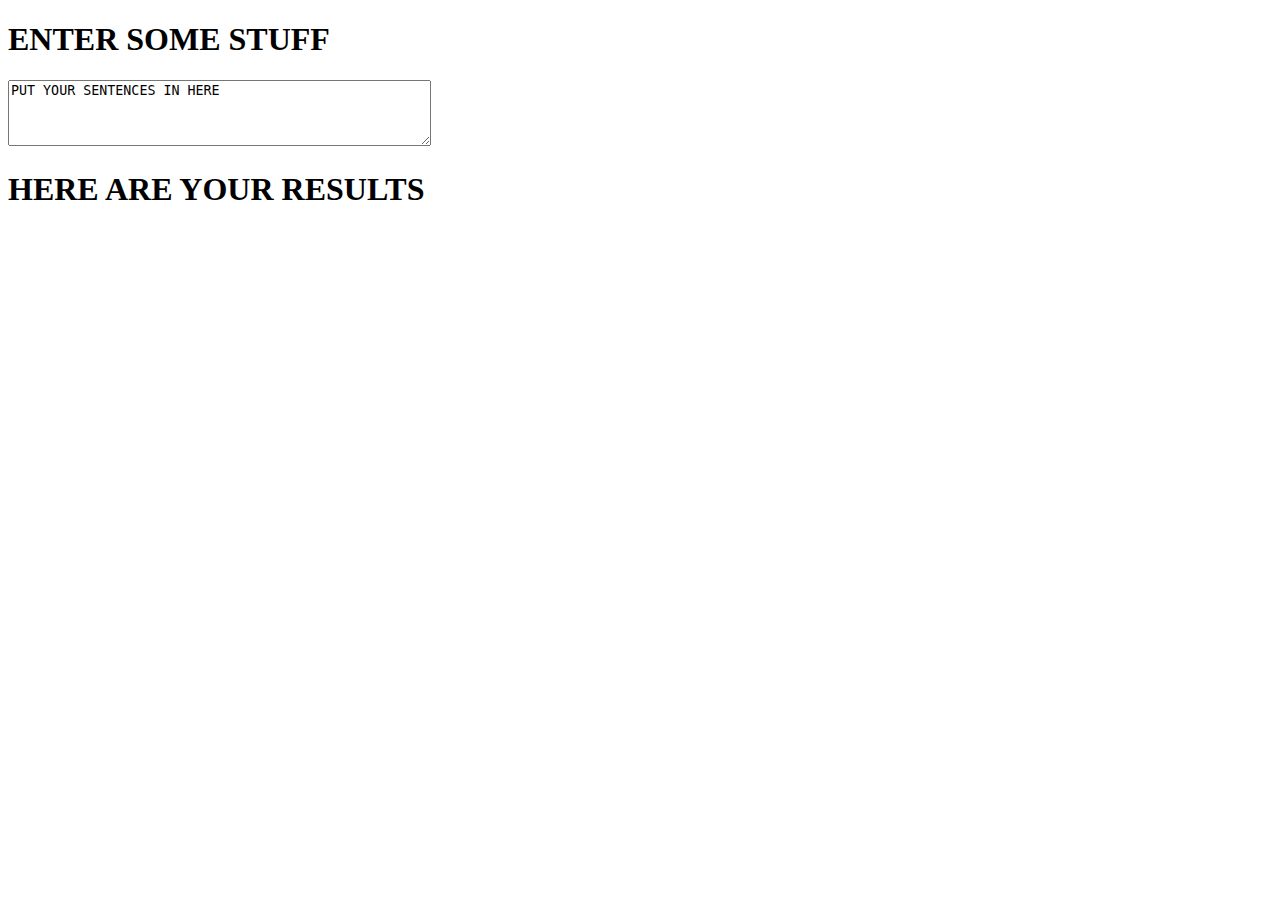
==== index.html @ d3bbef13 "Add barebones HTML file" ====
<!DOCTYPE HTML>
<html>
<title>THE YHACK THINGY</title>
<body>
<h1> ENTER SOME STUFF</h1>
<textarea rows = "4" cols = "50">
PUT YOUR SENTENCES IN HERE
</textarea>
<h1>HERE ARE YOUR RESULTS</h1>



<body>
</html>
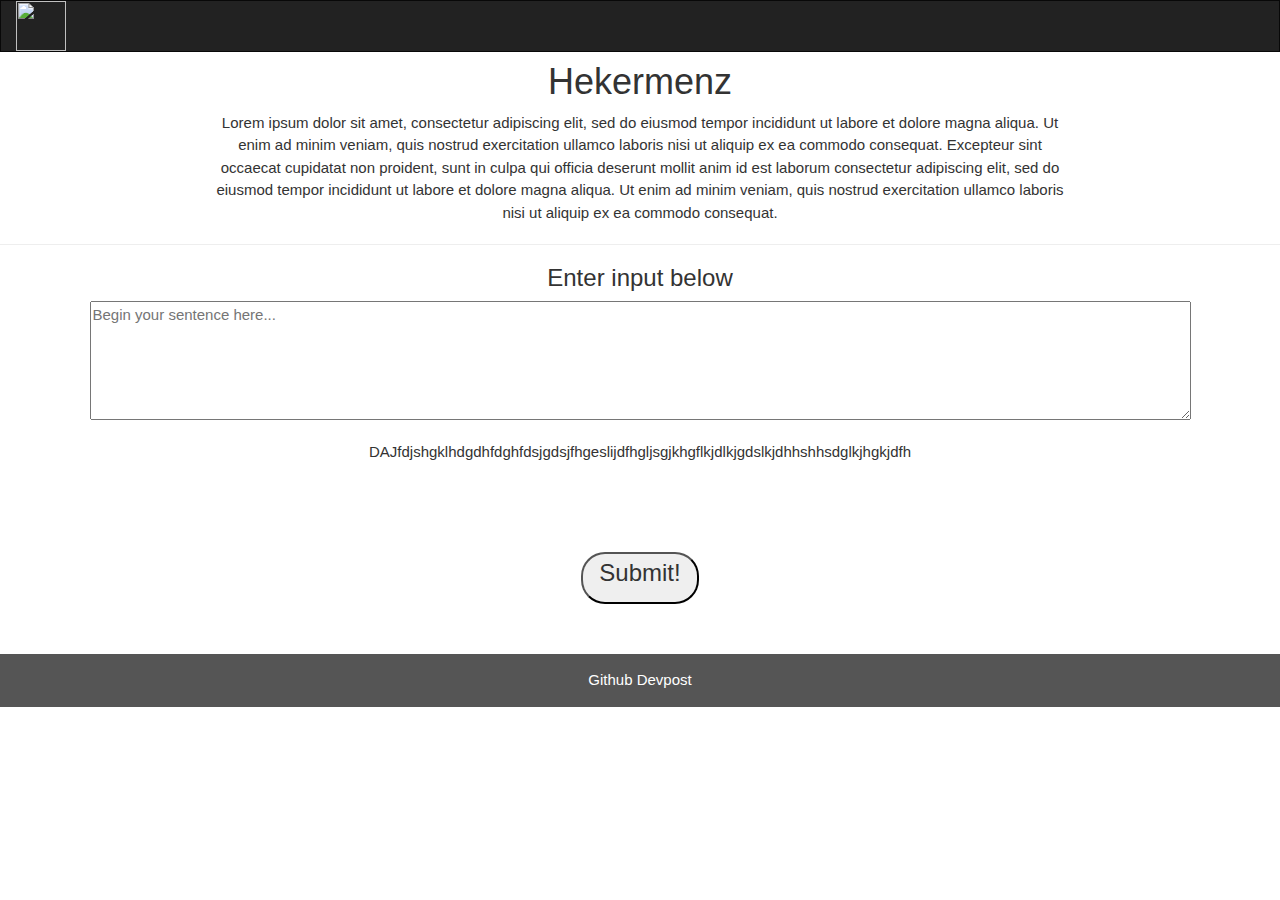
==== commit 7c3eb330: "index updating" ====
--- a/index.html
+++ b/index.html
@@ -1,14 +1,109 @@
-<!DOCTYPE HTML>
-<html>
-<title>THE YHACK THINGY</title>
+<!DOCTYPE html>
+<html lang="en">
+<head>
+  <title>Bootstrap Example</title>
+  <meta charset="utf-8">
+  <meta name="viewport" content="width=device-width, initial-scale=1">
+  <link rel="stylesheet" href="https://maxcdn.bootstrapcdn.com/bootstrap/3.3.7/css/bootstrap.min.css">
+  <link rel = "stylesheet" href ="https://www.w3schools.com/w3css/4/w3.css">
+  <script src="https://ajax.googleapis.com/ajax/libs/jquery/3.2.1/jquery.min.js"></script>
+  <script src="https://maxcdn.bootstrapcdn.com/bootstrap/3.3.7/js/bootstrap.min.js"></script>
+  <style>
+    /* Remove the navbar's default margin-bottom and rounded borders */ 
+    .navbar {
+      margin-bottom: 0;
+      border-radius: 0;
+    }
+    
+    /* Set height of the grid so .sidenav can be 100% (adjust as needed) */
+    .row.content {height: 450px}
+    
+    /* Set gray background color and 100% height */
+    .sidenav {
+      padding-top: 20px;
+      background-color: #f1f1f1;
+      height: 100%;
+    }
+    
+    /* Set black background color, white text and some padding */
+    footer {
+      background-color: #555;
+      color: white;
+      padding: 15px;
+    }
+    
+    /* On small screens, set height to 'auto' for sidenav and grid */
+    @media screen and (max-width: 767px) {
+      .sidenav {
+        height: auto;
+        padding: 15px;
+      }
+      .row.content {height:auto;} 
+    }
+	button{
+		position:center;
+		display:block;
+		margin:auto;
+		width:10%;
+		font-size:24px;
+		border-radius:24px;
+		transition-duration: 0.4s;
+	}
+	button:hover{
+		background-color:gray;
+		color:white;
+	}
+	
+	
+  </style>
+</head>
 <body>
-<h1> ENTER SOME STUFF</h1>
-<textarea rows = "4" cols = "50">
-PUT YOUR SENTENCES IN HERE
-</textarea>
-<h1>HERE ARE YOUR RESULTS</h1>
+
+<nav class="navbar navbar-inverse">
+  <div class="container-fluid">
+    <div class="navbar-header">
+      <button type="button" class="navbar-toggle" data-toggle="collapse" data-target="#myNavbar">
+        <span class="icon-bar"></span>
+        <span class="icon-bar"></span>
+        <span class="icon-bar"></span>                        
+      </button>
+      <a href = "index.html"><img src = "icon.png" height="50" width="50"></a>
+    </div>
+    <div class="collapse navbar-collapse" id="myNavbar">
+      <ul class="nav navbar-nav">
+      </ul>
+      <ul class="nav navbar-nav navbar-right">
+       
+      </ul>
+    </div>
+  </div>
+</nav>
+<div class="container-fluid text-center">    
+  <div class="row content">
+    <div class="text-center" style = "display:block; margin:auto; position:center"> 
+      <h1>Hekermenz</h1>
+      <p style = "width:67%; display:block; margin:auto; position:center">Lorem ipsum dolor sit amet, consectetur adipiscing elit, sed do eiusmod tempor incididunt ut labore et dolore magna aliqua. Ut enim ad minim veniam, quis nostrud exercitation ullamco laboris nisi ut aliquip ex ea commodo consequat. Excepteur sint occaecat cupidatat non proident, sunt in culpa qui officia deserunt mollit anim id est laborum consectetur adipiscing elit, sed do eiusmod tempor incididunt ut labore et dolore magna aliqua. Ut enim ad minim veniam, quis nostrud exercitation ullamco laboris nisi ut aliquip ex ea commodo consequat.</p>
+      <hr>
+      <h3>Enter input below</h3>
+
+      <textarea placeholder = "Begin your sentence here..." rows = "5" cols = "120"></textarea>
+    </div>
+    <div style = "padding:15px">
+	<p>DAJfdjshgklhdgdhfdghfdsjgdsjfhgeslijdfhgljsgjkhgflkjdlkjgdslkjdhhshhsdglkjhgkjdfh</p>
+</div>
+  </div>
+</div>
+<div style = "padding:50px">
+  <button type = "button" onclick = "INSERT YOUR SCRIPT HERE">Submit!</p>
+</div>
 
 
 
-<body>
-</html>+  </body>
+
+
+  <footer class="container-fluid text-center">
+  <a href="https://github.com/shuyangw/yhack"> Github </a>
+  <a href ="#"> Devpost </a>
+</footer>
+</html>
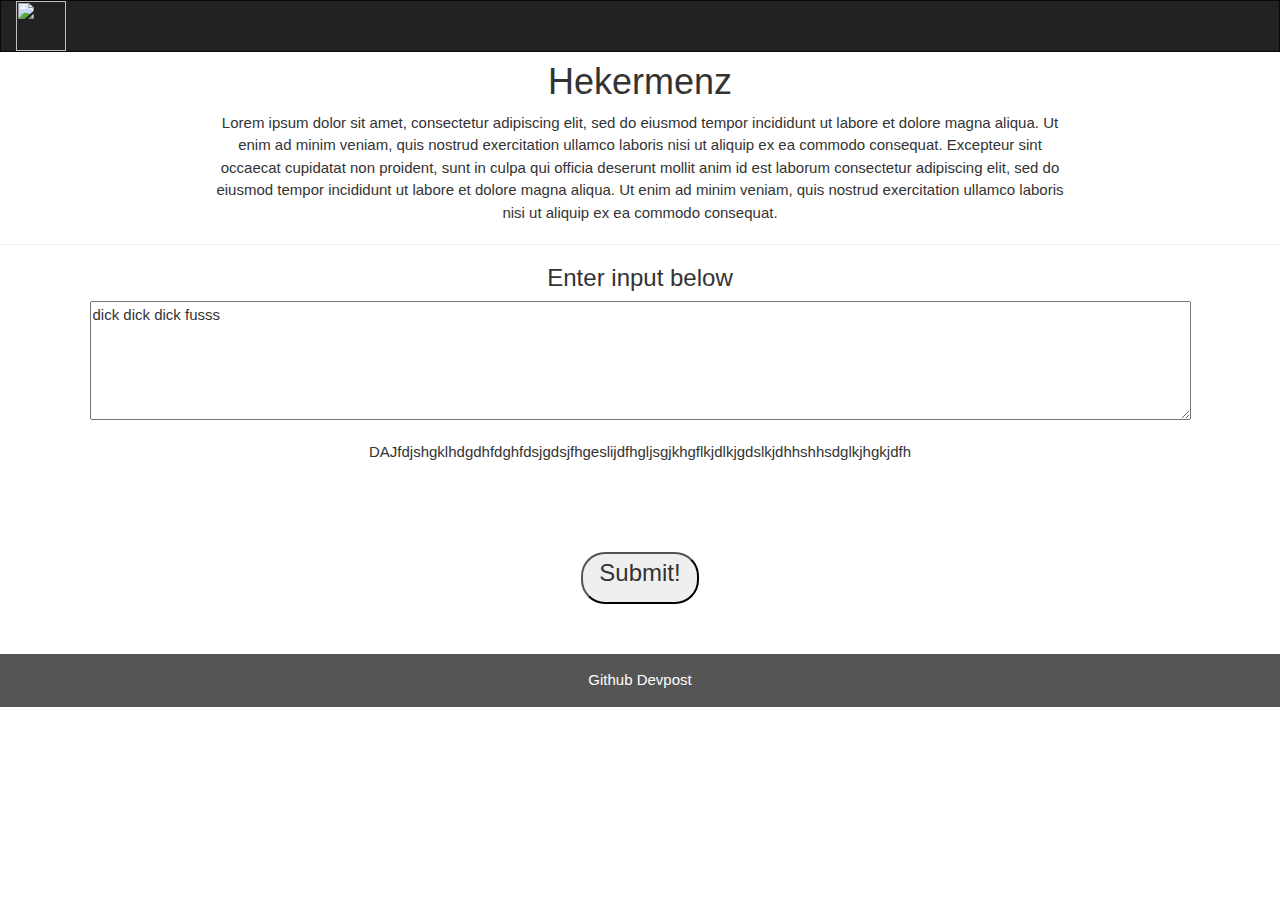
==== commit 334d81fe: "index runs through textarea" ====
--- a/index.html
+++ b/index.html
@@ -86,15 +86,26 @@
       <hr>
       <h3>Enter input below</h3>
 
-      <textarea placeholder = "Begin your sentence here..." rows = "5" cols = "120"></textarea>
+      <textarea placeholder = "Begin your sentence here..." rows = "5" cols = "120" id = "maintext">dick dick dick fusss</textarea>
     </div>
     <div style = "padding:15px">
 	<p>DAJfdjshgklhdgdhfdghfdsjgdsjfhgeslijdfhgljsgjkhgflkjdlkjgdslkjdhhshhsdglkjhgkjdfh</p>
 </div>
   </div>
 </div>
+<script>
+function dude(){
+	var strings = document.getElementById("maintext").value;
+	var text = strings.split(" ");
+	// for (var i = 0; i < text.length; i++){
+	// 	text[i] = "fick";
+	// }
+	document.getElementById("maintext").value = text;
+}
+	
+</script>
 <div style = "padding:50px">
-  <button type = "button" onclick = "INSERT YOUR SCRIPT HERE">Submit!</p>
+  <button type = "button" onclick="dude()">Submit!</p>
 </div>
 
 
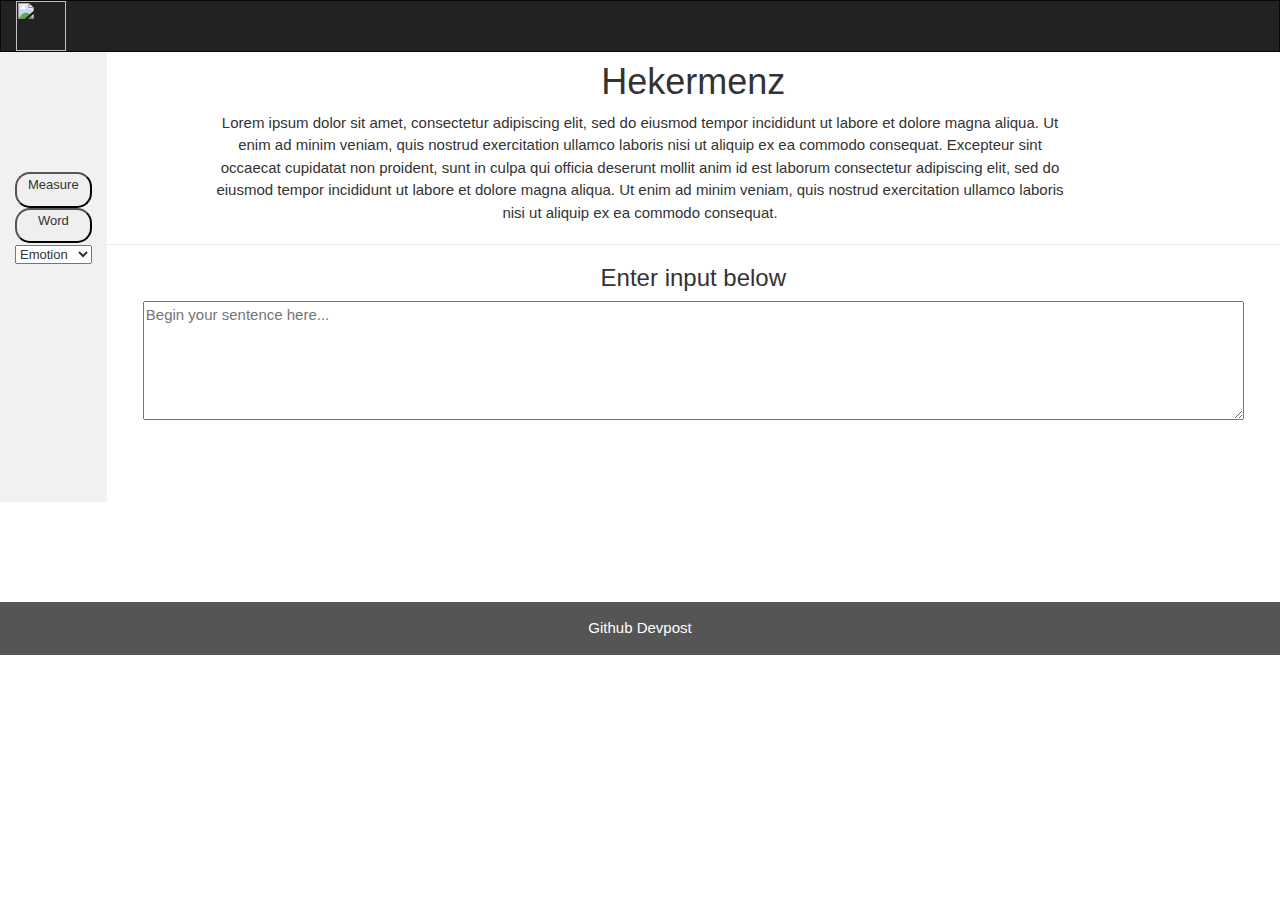
==== commit a127242c: "button changes 2.0" ====
--- a/index.html
+++ b/index.html
@@ -44,14 +44,18 @@
 		position:center;
 		display:block;
 		margin:auto;
-		width:10%;
-		font-size:24px;
-		border-radius:24px;
+		width:100%;
+		font-size:13px;
+		border-radius:15px;
 		transition-duration: 0.4s;
 	}
 	button:hover{
 		background-color:gray;
 		color:white;
+	}
+	select{
+		width:100%;
+		font-size: 13px;
 	}
 	
 	
@@ -80,32 +84,158 @@
 </nav>
 <div class="container-fluid text-center">    
   <div class="row content">
+  <div class = "col-sm-1 sidenav">
+		<div style = "position:center; margin-top:100px">
+			<button type = "button" onclick="TextScan()">Measure</p>
+  			<button type = "button" onclick="jQueryMain()">Word</p>
+		</div>
+		<select id = "requestEmotion">
+			<option value = "">Emotion</option>
+			<option value = "joy">Joy</option>
+			<option value = "sad">Sadness</option>
+			<option value = "surprise">Surprise</option>
+			<option value = "anger">Anger</option>
+			<option value = "fear">Fear</option>
+		</select>
+		</div>
     <div class="text-center" style = "display:block; margin:auto; position:center"> 
       <h1>Hekermenz</h1>
       <p style = "width:67%; display:block; margin:auto; position:center">Lorem ipsum dolor sit amet, consectetur adipiscing elit, sed do eiusmod tempor incididunt ut labore et dolore magna aliqua. Ut enim ad minim veniam, quis nostrud exercitation ullamco laboris nisi ut aliquip ex ea commodo consequat. Excepteur sint occaecat cupidatat non proident, sunt in culpa qui officia deserunt mollit anim id est laborum consectetur adipiscing elit, sed do eiusmod tempor incididunt ut labore et dolore magna aliqua. Ut enim ad minim veniam, quis nostrud exercitation ullamco laboris nisi ut aliquip ex ea commodo consequat.</p>
       <hr>
       <h3>Enter input below</h3>
 
-      <textarea placeholder = "Begin your sentence here..." rows = "5" cols = "120" id = "maintext">dick dick dick fusss</textarea>
+      <textarea placeholder = "Begin your sentence here..." rows = "5" cols = "120" id = "maintext"></textarea>
     </div>
     <div style = "padding:15px">
-	<p>DAJfdjshgklhdgdhfdghfdsjgdsjfhgeslijdfhgljsgjkhgflkjdlkjgdslkjdhhshhsdglkjhgkjdfh</p>
+	<p id="RecommendationText"></p>
 </div>
   </div>
 </div>
 <script>
-function dude(){
+function TextScan(){
 	var strings = document.getElementById("maintext").value;
 	var text = strings.split(" ");
-	// for (var i = 0; i < text.length; i++){
-	// 	text[i] = "fick";
-	// }
-	document.getElementById("maintext").value = text;
+	return text;
+}
+function getSelectionText(){
+	var text = "";
+	if (window.getSelection) {
+		text = window.getSelection().toString();
+	} else if (document.selection && document.selection.type != "Control"){
+		text = document.selection.createRange().text;
+	}
+  wordArr = text.replace(/[^a-zA-Z ]/g,'').split(" ");
+	return wordArr;
+}
+
+
+function jQueryMain(){
+  $.extend({
+    GetSynonyms: function(Text){
+      console.log("GetSynonyms");
+      var synList = [];
+      $.ajax({
+          url: 'https://wordsapiv1.p.mashape.com/words/'+Text+'/synonyms',
+          type: 'get',
+          headers: {
+              'X-Mashape-Key': "RBGdikllvBmshXcwx3hyEE5gIwXjp1KJuxZjsnzcGMfpfOq2Vp",   //If your header name has spaces or any other char not appropriate
+              'X-Mashape-Host': "wordsapiv1.p.mashape.com"  //for object property name, use quoted notation shown in second
+          },
+          success: function (data) {
+            console.info("data:")
+              console.info(data);
+          for (var i = 0; i < data.synonyms.length; i++) {
+              synList.push(data.synonyms[i]);
+          }
+          console.info("synlist:");
+          console.info(synList)
+          },
+          async: false,
+        error: function (xhr, ajaxOptions, thrownError){
+            console.info("Error:"+Text);
+            console.info(thrownError);
+        }
+
+      });
+      if(typeof synList === 'undefined' || synList.length <= 0)
+        console.info("No synonyms found");
+      return synList;
+    }
+  });
+  $.extend({
+    GetEmotionDict: function(Text){
+      console.log("GetEmotionDict");
+      $.ajaxSetup({
+        async: false
+        });
+
+        var jsondict = {};
+
+        $.ajax({
+          url: 'https://apiv2.indico.io/emotion',
+          type: 'post',
+          data: JSON.stringify({
+            'api_key': "2d3c91cb08abe04e37203439107e5ad6",
+            'threshold': 0.1,
+            'data' : Text
+          }),
+          // headers: {
+          //     'api_key': "2d3c91cb08abe04e37203439107e5ad6",
+          //     'threshold': 0.1
+          // },
+          success: function (data) {
+            //console.info(data);
+          jsono = JSON.parse(data);
+            console.info(jsono);
+            jsondict = jsono;
+
+          },
+          async: false
+      });
+      //console.log(maxEmotion[0]);
+      return jsondict;
+    }
+  });
+
+    console.log("Search Thesaurus for better words");
+    var Texta = getSelectionText();
+    if(Texta.length > 1)
+      document.getElementById("RecommendationText").innerHTML = "Please select only one word";
+    Text = Texta[0];
+    var Emotion = "joy";
+    console.log("word: "+ Text);
+    synArr = $.GetSynonyms(Text);
+    console.log(synArr);
+
+    emotDict = {};
+    for (var k = 0; k < synArr.length; k++) {
+      emotval = $.GetEmotionDict(synArr[k])[Emotion];
+      emotDict[synArr[k]] = emotval;
+    }
+    var sortedArr = Object.keys(emotDict).map(function(key) {
+      return [key, emotDict[key]];
+    });  
+    sortedArr.sort(function(first, second) {
+        return second[1] - first[1];
+    });    
+
+    // var relevantWords = [];
+    // for(var i=0; i<sortedArr.length; i++){
+    //   relevantWords.push(sortedArr[i][0]);
+    // }
+    // console.log(relevantWords);
+
+    var recText = "";
+    for(var i=0; i<sortedArr.length; i++){
+      recText += (sortedArr[i][0] + " ");
+    }
+    console.log(recText);
+    document.getElementById("RecommendationText").innerHTML = recText;
 }
 	
 </script>
 <div style = "padding:50px">
-  <button type = "button" onclick="dude()">Submit!</p>
+  
 </div>
 
 
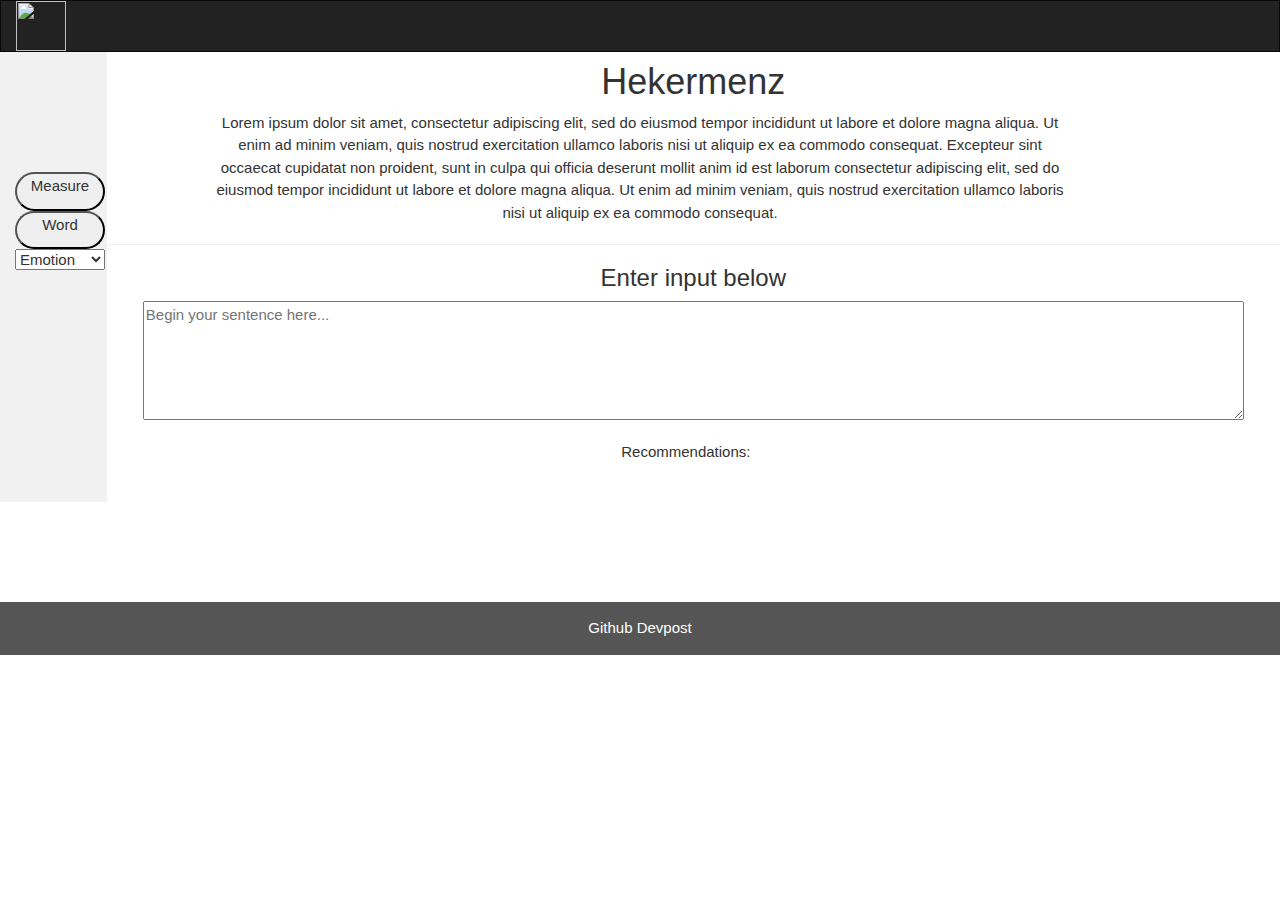
==== commit 4c69d4e3: "Merge branch 'master' of https://github.com/shuyangw/yhack" ====
--- a/index.html
+++ b/index.html
@@ -8,6 +8,7 @@
   <link rel = "stylesheet" href ="https://www.w3schools.com/w3css/4/w3.css">
   <script src="https://ajax.googleapis.com/ajax/libs/jquery/3.2.1/jquery.min.js"></script>
   <script src="https://maxcdn.bootstrapcdn.com/bootstrap/3.3.7/js/bootstrap.min.js"></script>
+  <script src="index.js"></script>
   <style>
     /* Remove the navbar's default margin-bottom and rounded borders */ 
     .navbar {
@@ -44,9 +45,9 @@
 		position:center;
 		display:block;
 		margin:auto;
-		width:100%;
-		font-size:13px;
-		border-radius:15px;
+		width:6em;
+		font-size: 1em;
+		border-radius:4em;
 		transition-duration: 0.4s;
 	}
 	button:hover{
@@ -54,8 +55,8 @@
 		color:white;
 	}
 	select{
-		width:100%;
-		font-size: 13px;
+		width:6em;
+		font-size: 1em;
 	}
 	
 	
@@ -107,133 +108,11 @@
       <textarea placeholder = "Begin your sentence here..." rows = "5" cols = "120" id = "maintext"></textarea>
     </div>
     <div style = "padding:15px">
+    <p>Recommendations:</p>
 	<p id="RecommendationText"></p>
 </div>
   </div>
 </div>
-<script>
-function TextScan(){
-	var strings = document.getElementById("maintext").value;
-	var text = strings.split(" ");
-	return text;
-}
-function getSelectionText(){
-	var text = "";
-	if (window.getSelection) {
-		text = window.getSelection().toString();
-	} else if (document.selection && document.selection.type != "Control"){
-		text = document.selection.createRange().text;
-	}
-  wordArr = text.replace(/[^a-zA-Z ]/g,'').split(" ");
-	return wordArr;
-}
-
-
-function jQueryMain(){
-  $.extend({
-    GetSynonyms: function(Text){
-      console.log("GetSynonyms");
-      var synList = [];
-      $.ajax({
-          url: 'https://wordsapiv1.p.mashape.com/words/'+Text+'/synonyms',
-          type: 'get',
-          headers: {
-              'X-Mashape-Key': "RBGdikllvBmshXcwx3hyEE5gIwXjp1KJuxZjsnzcGMfpfOq2Vp",   //If your header name has spaces or any other char not appropriate
-              'X-Mashape-Host': "wordsapiv1.p.mashape.com"  //for object property name, use quoted notation shown in second
-          },
-          success: function (data) {
-            console.info("data:")
-              console.info(data);
-          for (var i = 0; i < data.synonyms.length; i++) {
-              synList.push(data.synonyms[i]);
-          }
-          console.info("synlist:");
-          console.info(synList)
-          },
-          async: false,
-        error: function (xhr, ajaxOptions, thrownError){
-            console.info("Error:"+Text);
-            console.info(thrownError);
-        }
-
-      });
-      if(typeof synList === 'undefined' || synList.length <= 0)
-        console.info("No synonyms found");
-      return synList;
-    }
-  });
-  $.extend({
-    GetEmotionDict: function(Text){
-      console.log("GetEmotionDict");
-      $.ajaxSetup({
-        async: false
-        });
-
-        var jsondict = {};
-
-        $.ajax({
-          url: 'https://apiv2.indico.io/emotion',
-          type: 'post',
-          data: JSON.stringify({
-            'api_key': "2d3c91cb08abe04e37203439107e5ad6",
-            'threshold': 0.1,
-            'data' : Text
-          }),
-          // headers: {
-          //     'api_key': "2d3c91cb08abe04e37203439107e5ad6",
-          //     'threshold': 0.1
-          // },
-          success: function (data) {
-            //console.info(data);
-          jsono = JSON.parse(data);
-            console.info(jsono);
-            jsondict = jsono;
-
-          },
-          async: false
-      });
-      //console.log(maxEmotion[0]);
-      return jsondict;
-    }
-  });
-
-    console.log("Search Thesaurus for better words");
-    var Texta = getSelectionText();
-    if(Texta.length > 1)
-      document.getElementById("RecommendationText").innerHTML = "Please select only one word";
-    Text = Texta[0];
-    var Emotion = "joy";
-    console.log("word: "+ Text);
-    synArr = $.GetSynonyms(Text);
-    console.log(synArr);
-
-    emotDict = {};
-    for (var k = 0; k < synArr.length; k++) {
-      emotval = $.GetEmotionDict(synArr[k])[Emotion];
-      emotDict[synArr[k]] = emotval;
-    }
-    var sortedArr = Object.keys(emotDict).map(function(key) {
-      return [key, emotDict[key]];
-    });  
-    sortedArr.sort(function(first, second) {
-        return second[1] - first[1];
-    });    
-
-    // var relevantWords = [];
-    // for(var i=0; i<sortedArr.length; i++){
-    //   relevantWords.push(sortedArr[i][0]);
-    // }
-    // console.log(relevantWords);
-
-    var recText = "";
-    for(var i=0; i<sortedArr.length; i++){
-      recText += (sortedArr[i][0] + " ");
-    }
-    console.log(recText);
-    document.getElementById("RecommendationText").innerHTML = recText;
-}
-	
-</script>
 <div style = "padding:50px">
   
 </div>
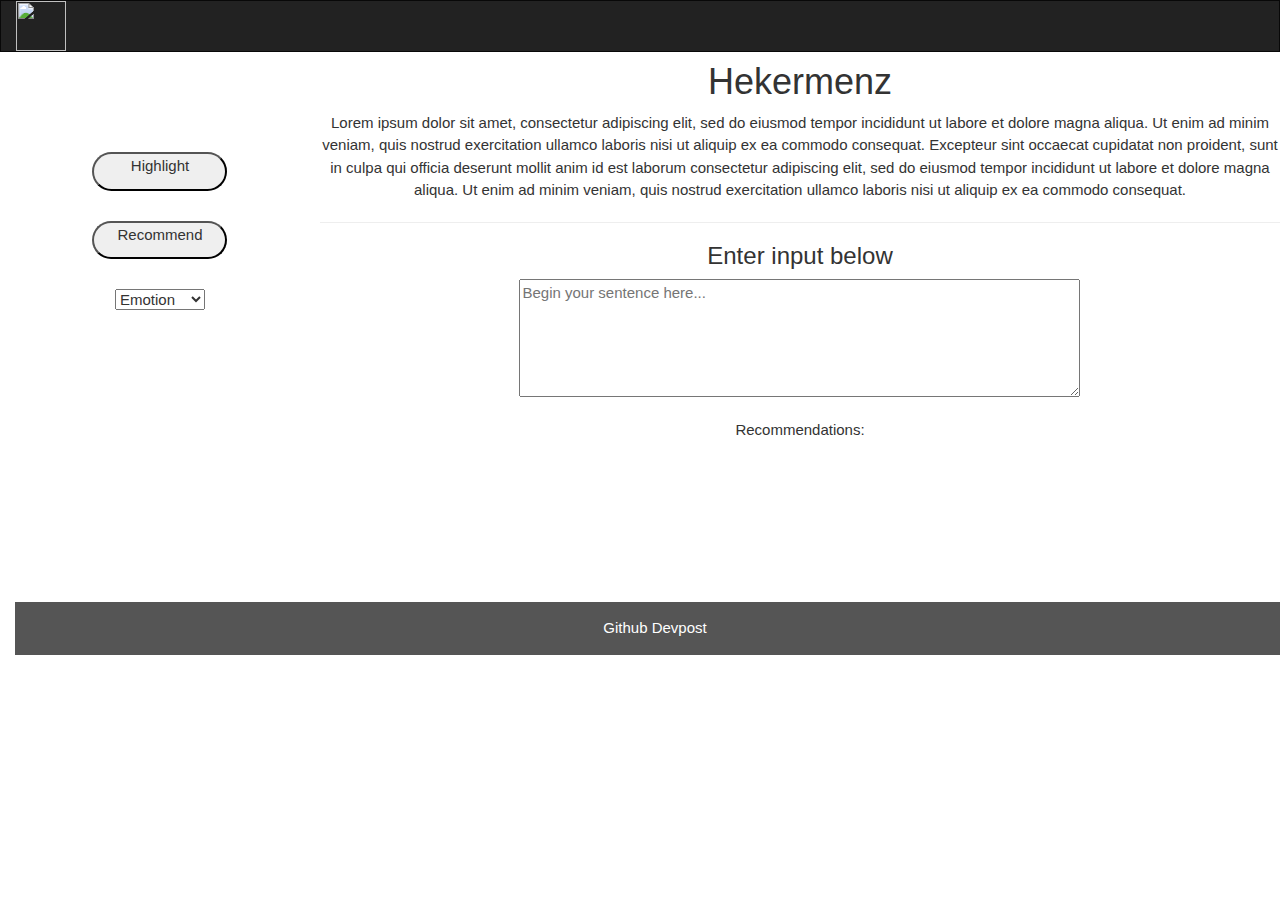
==== commit 7b0655fb: "Adjust HTML" ====
--- a/index.html
+++ b/index.html
@@ -30,6 +30,7 @@
     footer {
       background-color: #555;
       color: white;
+	  transition-duration:0.4s;
       padding: 15px;
     }
     
@@ -45,10 +46,14 @@
 		position:center;
 		display:block;
 		margin:auto;
-		width:6em;
+		width:9em;
 		font-size: 1em;
 		border-radius:4em;
 		transition-duration: 0.4s;
+	}
+	button+button{
+		margin-top:30px;
+		margin-bottom:30px;
 	}
 	button:hover{
 		background-color:gray;
@@ -58,7 +63,11 @@
 		width:6em;
 		font-size: 1em;
 	}
-	
+
+	footer:hover{
+		color:black;
+		opacity:0.5;
+	}
 	
   </style>
 </head>
@@ -83,34 +92,38 @@
     </div>
   </div>
 </nav>
+
+<!--BODY WHERE PROBLEMS START-->
 <div class="container-fluid text-center">    
   <div class="row content">
-  <div class = "col-sm-1 sidenav">
+  <div class = "w3-quarter">
 		<div style = "position:center; margin-top:100px">
-			<button type = "button" onclick="TextScan()">Measure</p>
-  			<button type = "button" onclick="jQueryMain()">Word</p>
+			<button type = "button" onclick="TextScan()">Highlight</p>
+  			<button type = "button" onclick="jQueryMain()">Recommend</p>
 		</div>
 		<select id = "requestEmotion">
 			<option value = "">Emotion</option>
 			<option value = "joy">Joy</option>
-			<option value = "sad">Sadness</option>
+			<option value = "sadness">Sadness</option>
 			<option value = "surprise">Surprise</option>
 			<option value = "anger">Anger</option>
 			<option value = "fear">Fear</option>
 		</select>
 		</div>
-    <div class="text-center" style = "display:block; margin:auto; position:center"> 
+    <div class="text-center w3-rest" style = "display:block; margin:auto">
+<div style = "position:left">	
       <h1>Hekermenz</h1>
-      <p style = "width:67%; display:block; margin:auto; position:center">Lorem ipsum dolor sit amet, consectetur adipiscing elit, sed do eiusmod tempor incididunt ut labore et dolore magna aliqua. Ut enim ad minim veniam, quis nostrud exercitation ullamco laboris nisi ut aliquip ex ea commodo consequat. Excepteur sint occaecat cupidatat non proident, sunt in culpa qui officia deserunt mollit anim id est laborum consectetur adipiscing elit, sed do eiusmod tempor incididunt ut labore et dolore magna aliqua. Ut enim ad minim veniam, quis nostrud exercitation ullamco laboris nisi ut aliquip ex ea commodo consequat.</p>
+      <p style = "width:100%; display:block; margin:auto;">Lorem ipsum dolor sit amet, consectetur adipiscing elit, sed do eiusmod tempor incididunt ut labore et dolore magna aliqua. Ut enim ad minim veniam, quis nostrud exercitation ullamco laboris nisi ut aliquip ex ea commodo consequat. Excepteur sint occaecat cupidatat non proident, sunt in culpa qui officia deserunt mollit anim id est laborum consectetur adipiscing elit, sed do eiusmod tempor incididunt ut labore et dolore magna aliqua. Ut enim ad minim veniam, quis nostrud exercitation ullamco laboris nisi ut aliquip ex ea commodo consequat.</p>
       <hr>
       <h3>Enter input below</h3>
 
-      <textarea placeholder = "Begin your sentence here..." rows = "5" cols = "120" id = "maintext"></textarea>
+      <textarea placeholder = "Begin your sentence here..." rows = "5" cols = "60" id = "maintext"></textarea>
+	  <div style = "padding:15px">
+		<p>Recommendations:</p>
+		<p id="RecommendationText"></p>
+		</div>
     </div>
-    <div style = "padding:15px">
-    <p>Recommendations:</p>
-	<p id="RecommendationText"></p>
-</div>
+    
   </div>
 </div>
 <div style = "padding:50px">
@@ -122,7 +135,7 @@
   </body>
 
 
-  <footer class="container-fluid text-center">
+  <footer class="container-fluid text-center" style = "position:fixed; width:100%">
   <a href="https://github.com/shuyangw/yhack"> Github </a>
   <a href ="#"> Devpost </a>
 </footer>
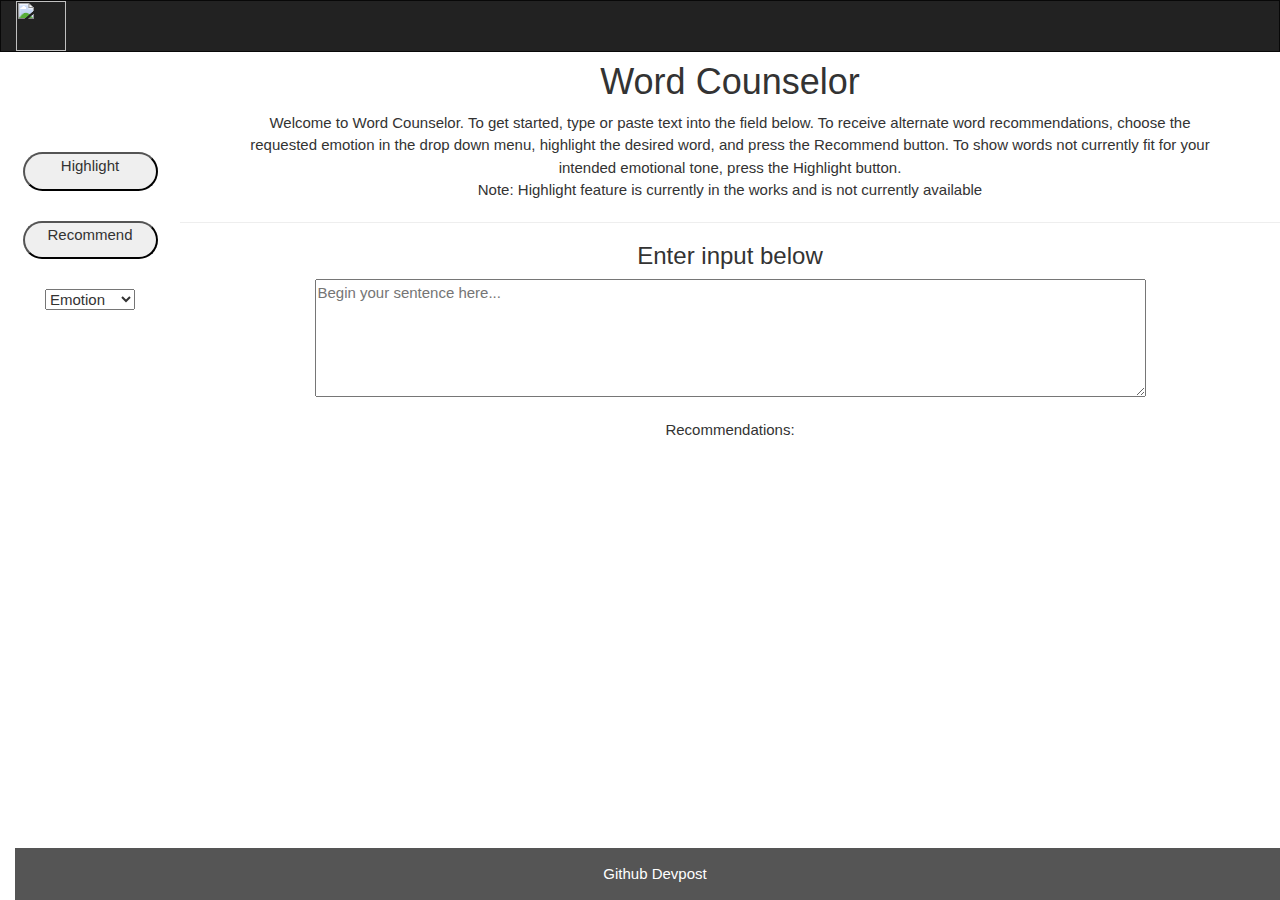
==== commit d11af0ec: "tab shifting and text updates" ====
--- a/index.html
+++ b/index.html
@@ -96,7 +96,7 @@
 <!--BODY WHERE PROBLEMS START-->
 <div class="container-fluid text-center">    
   <div class="row content">
-  <div class = "w3-quarter">
+  <div class="w3-col" style="width:180px">
 		<div style = "position:center; margin-top:100px">
 			<button type = "button" onclick="TextScan()">Highlight</p>
   			<button type = "button" onclick="jQueryMain()">Recommend</p>
@@ -112,12 +112,13 @@
 		</div>
     <div class="text-center w3-rest" style = "display:block; margin:auto">
 <div style = "position:left">	
-      <h1>Hekermenz</h1>
-      <p style = "width:100%; display:block; margin:auto;">Lorem ipsum dolor sit amet, consectetur adipiscing elit, sed do eiusmod tempor incididunt ut labore et dolore magna aliqua. Ut enim ad minim veniam, quis nostrud exercitation ullamco laboris nisi ut aliquip ex ea commodo consequat. Excepteur sint occaecat cupidatat non proident, sunt in culpa qui officia deserunt mollit anim id est laborum consectetur adipiscing elit, sed do eiusmod tempor incididunt ut labore et dolore magna aliqua. Ut enim ad minim veniam, quis nostrud exercitation ullamco laboris nisi ut aliquip ex ea commodo consequat.</p>
+      <h1>Word Counselor</h1>
+      <p style = "width:90%; display:block; margin:auto;">Welcome to Word Counselor. To get started, type or paste text into the field below. To receive alternate word recommendations, choose the requested emotion in the drop down menu, highlight the desired word, and press the Recommend button. To show words not currently fit for your intended emotional tone, press the Highlight button.</p>
+      <p style = "width:90%; display:block; margin:auto;">Note: Highlight feature is currently in the works and is not currently available</p>
       <hr>
       <h3>Enter input below</h3>
 
-      <textarea placeholder = "Begin your sentence here..." rows = "5" cols = "60" id = "maintext"></textarea>
+      <textarea placeholder = "Begin your sentence here..." rows = "5" cols = "90" id = "maintext"></textarea>
 	  <div style = "padding:15px">
 		<p>Recommendations:</p>
 		<p id="RecommendationText"></p>
@@ -135,7 +136,7 @@
   </body>
 
 
-  <footer class="container-fluid text-center" style = "position:fixed; width:100%">
+  <footer class="container-fluid text-center" style = "bottom:0; position:fixed; width:100%">
   <a href="https://github.com/shuyangw/yhack"> Github </a>
   <a href ="#"> Devpost </a>
 </footer>
